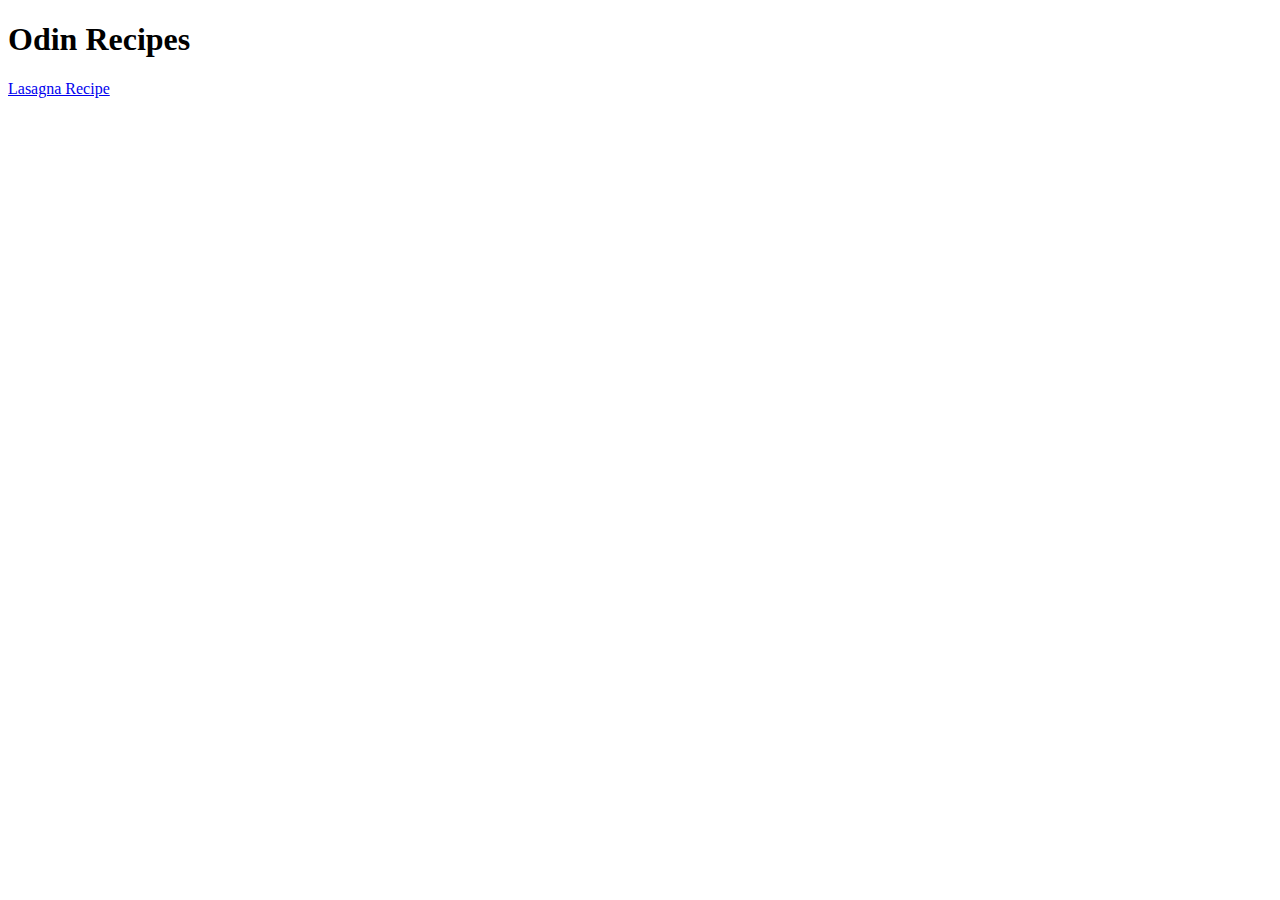
==== index.html @ 59d5d4a7 "Added Lasagna Recipe" ====
<!DOCTYPE html>
<html lang="en">
<head>
    <meta charset="UTF-8">
    <title>Odin Recipe Site</title>

</head>
<body>
    
    <h1>Odin Recipes</h1>

    <a href="recipes/lasagna.html">Lasagna Recipe</a>
    
</body>
</html>
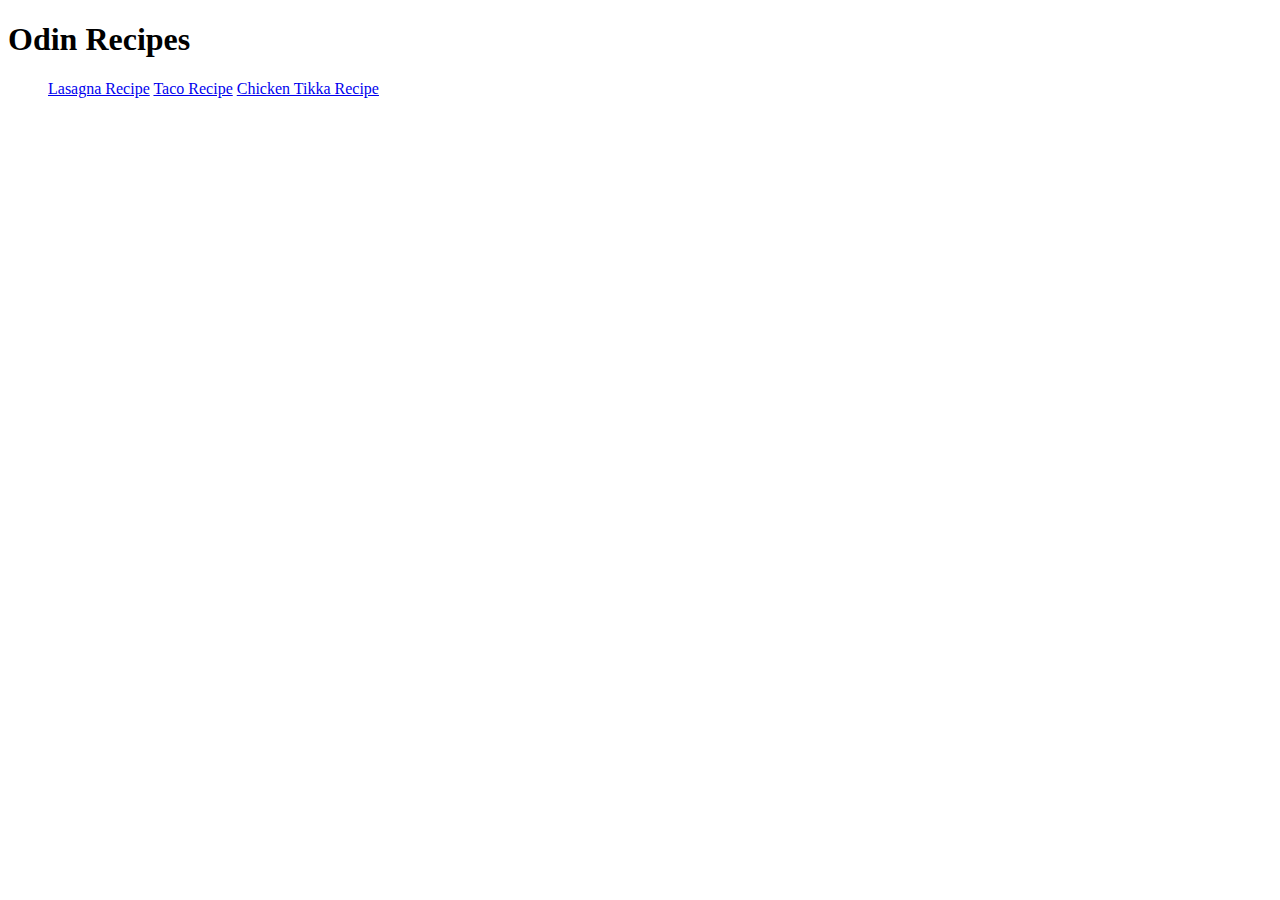
==== commit 2fd38624: "Added 2 new recipes" ====
--- a/index.html
+++ b/index.html
@@ -8,8 +8,11 @@
 <body>
     
     <h1>Odin Recipes</h1>
-
-    <a href="recipes/lasagna.html">Lasagna Recipe</a>
     
+    <ul>
+        <a href="recipes/lasagna.html">Lasagna Recipe</a>
+        <a href="recipes/tacos.html">Taco Recipe</a>
+        <a href="recipes/chickentikka.html">Chicken Tikka Recipe</a>
+    </ul>
 </body>
 </html>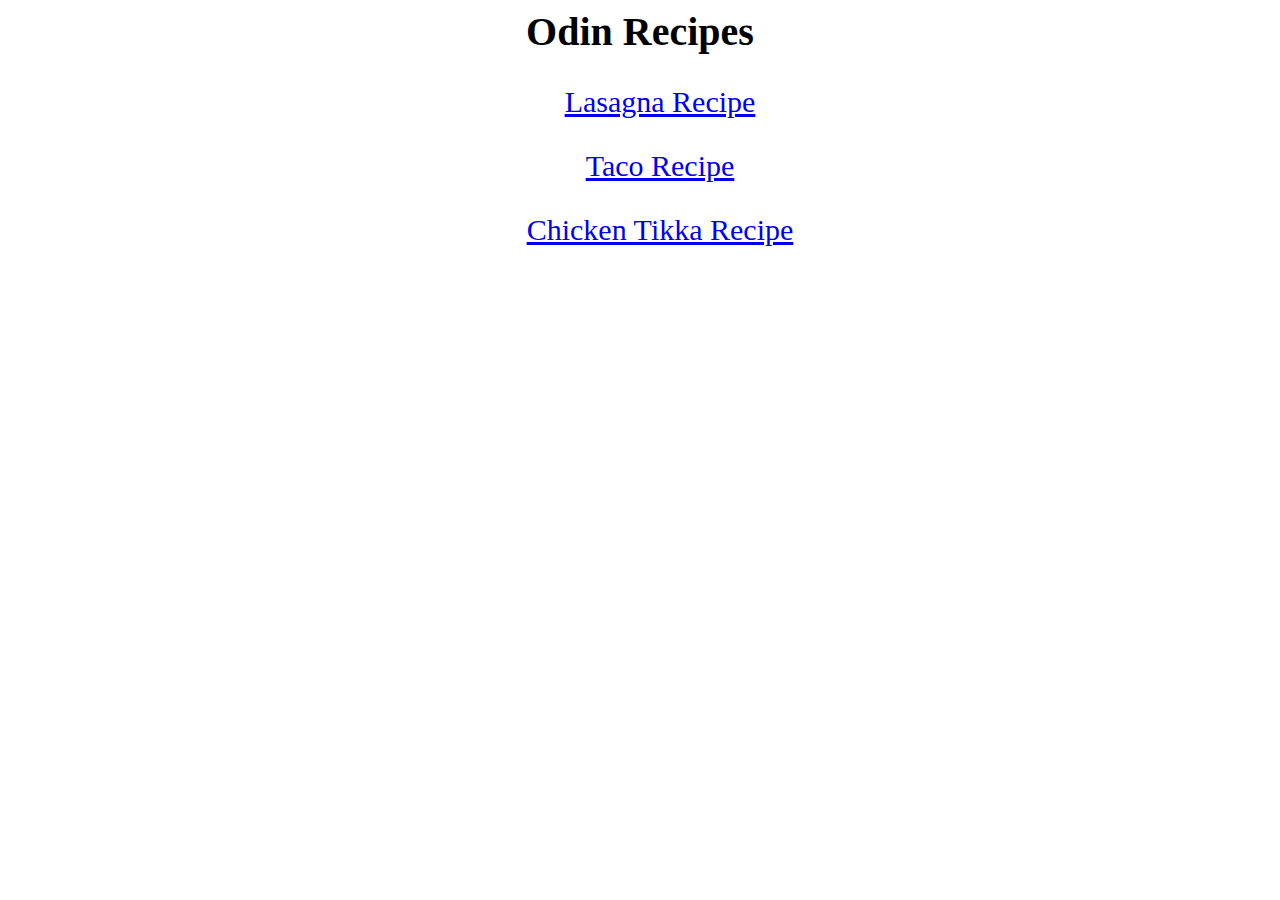
==== commit f12d3025: "Added CSS file & CSS to HTML Pages" ====
--- a/index.html
+++ b/index.html
@@ -3,16 +3,23 @@
 <head>
     <meta charset="UTF-8">
     <title>Odin Recipe Site</title>
+    <link rel="stylesheet" href ="styles.css">
 
 </head>
 <body>
     
-    <h1>Odin Recipes</h1>
+    <div class="headers pageheader">Odin Recipes</div>
     
+    <div class ="recipelinks">
     <ul>
         <a href="recipes/lasagna.html">Lasagna Recipe</a>
+        <p></p>
         <a href="recipes/tacos.html">Taco Recipe</a>
+        <p></p>
         <a href="recipes/chickentikka.html">Chicken Tikka Recipe</a>
     </ul>
+    </div>
+
+
 </body>
 </html>--- a/styles.css
+++ b/styles.css
@@ -0,0 +1,54 @@
+.headers {
+    font: "Arial", "Times New Roman", sans-serif;
+    text-align: center; 
+    font-weight: bold;
+}
+
+.headers.pageheader {
+    font-size: 40px;
+}
+
+.headers.descriptionheader {
+    font-size: 30px;
+}
+
+.headers.ingredientsheader {
+    font-size: 30px
+}
+
+.headers.stepsheader {
+    text-align: center;
+    font-size: 30px;
+}
+
+.recipelinks {
+    font-size: 30px;
+    font: "Arial", "Times New Roman", sans-serif;
+    text-align: center;
+}
+
+img {
+    height: 200px;
+    width: 200px;
+    padding-left: 42%;
+}
+
+.description {
+    text-align: center;
+    font-size: 20px;
+}
+
+.ingredients {
+    text-align: center;
+    color:red;
+    font-size: 20px;
+    font-style: italic;
+    line-height: 2;
+}
+
+.stepstomake {
+    text-align: center;
+    color: green;
+    font-size: 20px;
+    line-height: 3;
+}